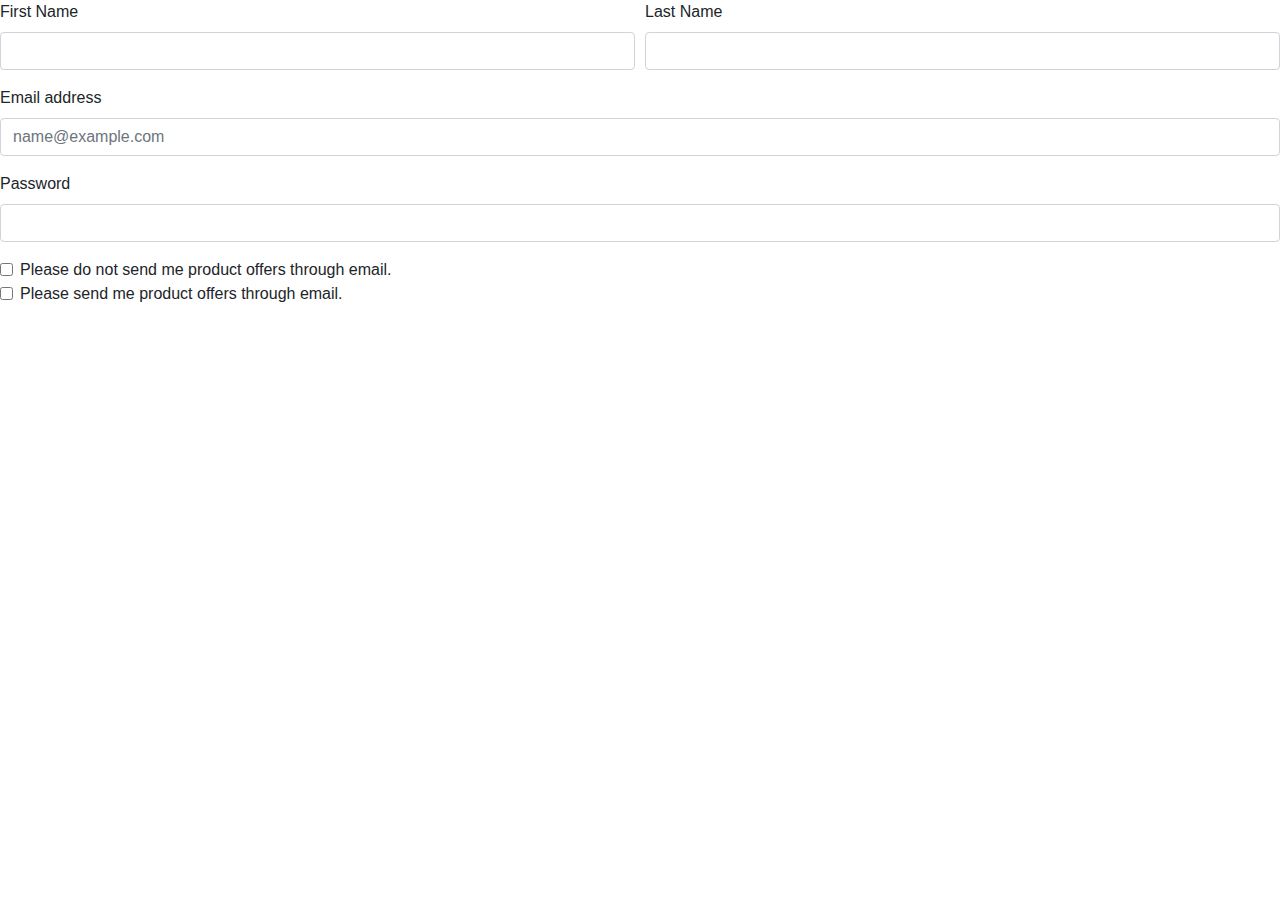
==== index.html @ d422cf46 "project update" ====
<!DOCTYPE html>
<html lang="en">
<head>
<!-- meta tags, links to css, etc. -->
<meta charset="utf-8">
<meta name="viewport" content="width=device-width, initial-scale=1, shrink-to-fit=no">

<title>Assignment 4</title>

<!-- Bootstrap CSS -->
<link rel="stylesheet" href="https://stackpath.bootstrapcdn.com/bootstrap/4.5.2/css/bootstrap.min.css" integrity="sha384-JcKb8q3iqJ61gNV9KGb8thSsNjpSL0n8PARn9HuZOnIxN0hoP+VmmDGMN5t9UJ0Z" crossorigin="anonymous">
<link rel="stylesheet" href="assets/css/styles.css">
</head>

<body>
<!-- visible content goes here -->
<form>
  <div class="form-row">
    <div class="form-group col-md-6">
      <label for="inputfname">First Name </label>
      <input type="fname" class="form-control" id="inputfname">
    </div>
    <div class="form-group col-md-6">
      <label for="inputlname">Last Name</label>
      <input type="lname" class="form-control" id="inputlname">
    </div>
  </div>

  <div class="form-group">
    <label for="exampleFormControlInput1">Email address</label>
    <input type="email" class="form-control" id="exampleFormControlInput1" placeholder="name@example.com">
  </div>

  <div class="form-group">
    <label for="inputPassword">Password</label>
    <input type="password" class="form-control" id="inputPassword">
  </div>

  <div class="form-check">
    <input class="form-check-input" type="checkbox" value="" id="defaultCheck1">
    <label class="form-check-label" for="defaultCheck1">
    Please do not send me product offers through email.
    </label>
  </div>

  <div class="form-check">
    <input class="form-check-input" type="checkbox" value="" id="defaultCheck2">
    <label class="form-check-label" for="defaultCheck2">
    Please send me product offers through email.
    </label>
  </div>
</form>





<!-- links to javascripts -->
<script src="https://code.jquery.com/jquery-3.5.1.slim.min.js" integrity="sha384-DfXdz2htPH0lsSSs5nCTpuj/zy4C+OGpamoFVy38MVBnE+IbbVYUew+OrCXaRkfj" crossorigin="anonymous"></script>
<script src="https://cdn.jsdelivr.net/npm/popper.js@1.16.1/dist/umd/popper.min.js" integrity="sha384-9/reFTGAW83EW2RDu2S0VKaIzap3H66lZH81PoYlFhbGU+6BZp6G7niu735Sk7lN" crossorigin="anonymous"></script>
<script src="https://stackpath.bootstrapcdn.com/bootstrap/4.5.2/js/bootstrap.min.js" integrity="sha384-B4gt1jrGC7Jh4AgTPSdUtOBvfO8shuf57BaghqFfPlYxofvL8/KUEfYiJOMMV+rV" crossorigin="anonymous"></script>
</body>
</html>
---- assets/css/styles.css ----
.center {
  display: block;
  margin-left: auto;
  margin-right: auto;
  width: 50%;
}
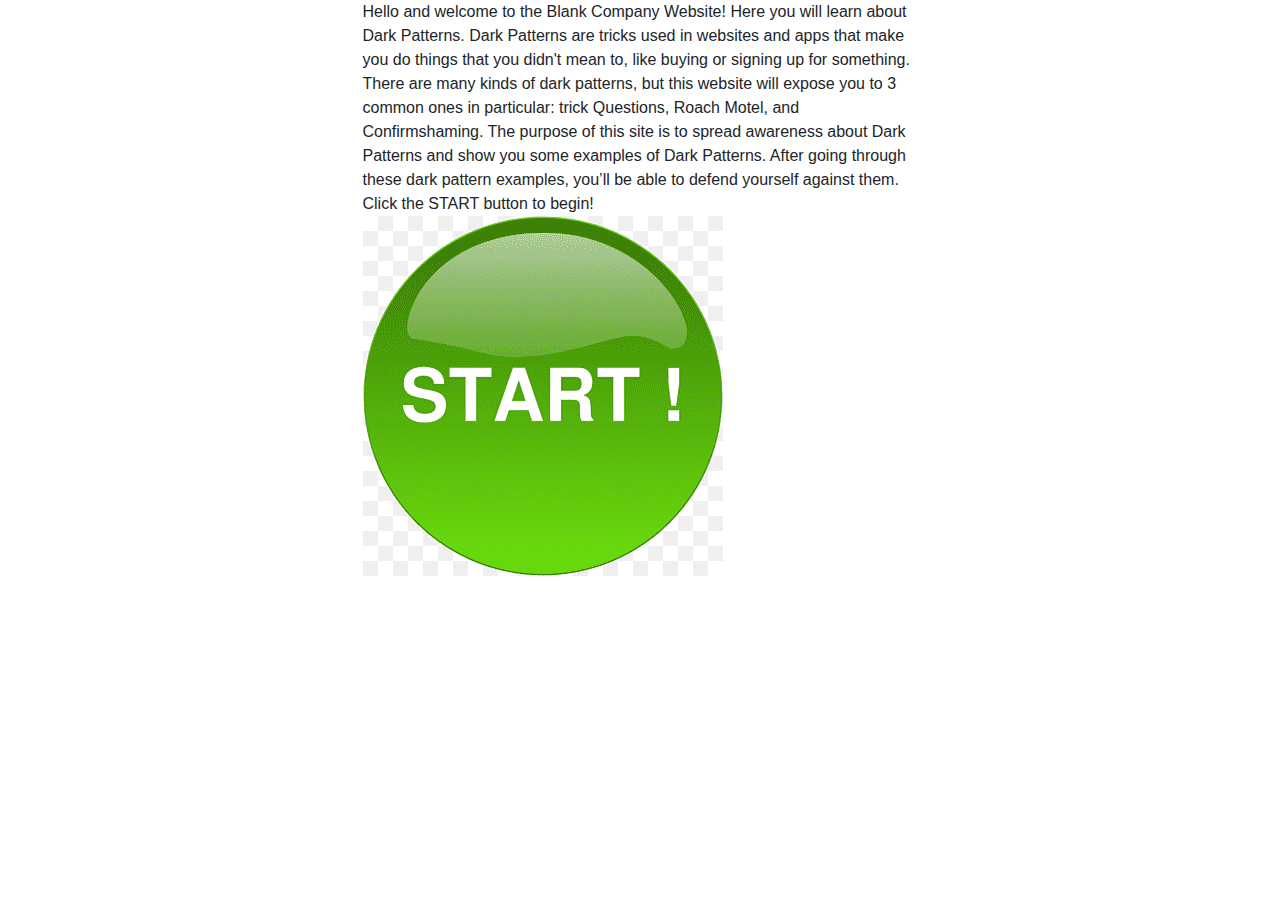
==== commit cb196f57: "got the modals working" ====
--- a/index.html
+++ b/index.html
@@ -13,43 +13,27 @@
 </head>
 
 <body>
-<!-- visible content goes here -->
-<form>
-  <div class="form-row">
-    <div class="form-group col-md-6">
-      <label for="inputfname">First Name </label>
-      <input type="fname" class="form-control" id="inputfname">
+  <div class="container">
+
+    <div class="row center">
+      <div class="">
+        Hello and welcome to the Blank Company Website! Here you will
+          learn about Dark Patterns. Dark Patterns are tricks used in websites
+          and apps that make you do things that you didn't mean to, like buying
+          or signing up for something. There are many kinds of dark patterns, but
+          this website will expose you to 3 common ones in particular: trick Questions,
+          Roach Motel, and Confirmshaming. The purpose of this site is to spread
+          awareness about Dark Patterns and show you some examples of Dark Patterns.
+          After going through these dark pattern examples, you’ll be able to defend
+          yourself against them. Click the START button to begin!
+      </div>
     </div>
-    <div class="form-group col-md-6">
-      <label for="inputlname">Last Name</label>
-      <input type="lname" class="form-control" id="inputlname">
+
+    <div class="row center">
+      <a href="./confirmShaming.html"><img src="./assets/img/startbutton.png" alt="start button"></a>
     </div>
   </div>
 
-  <div class="form-group">
-    <label for="exampleFormControlInput1">Email address</label>
-    <input type="email" class="form-control" id="exampleFormControlInput1" placeholder="name@example.com">
-  </div>
-
-  <div class="form-group">
-    <label for="inputPassword">Password</label>
-    <input type="password" class="form-control" id="inputPassword">
-  </div>
-
-  <div class="form-check">
-    <input class="form-check-input" type="checkbox" value="" id="defaultCheck1">
-    <label class="form-check-label" for="defaultCheck1">
-    Please do not send me product offers through email.
-    </label>
-  </div>
-
-  <div class="form-check">
-    <input class="form-check-input" type="checkbox" value="" id="defaultCheck2">
-    <label class="form-check-label" for="defaultCheck2">
-    Please send me product offers through email.
-    </label>
-  </div>
-</form>
 
 
 
--- a/assets/css/styles.css
+++ b/assets/css/styles.css
@@ -5,3 +5,15 @@
   margin-right: auto;
   width: 50%;
 }
+
+.twoColumns{
+    column-count: 1;
+}
+
+/* >= large devices */
+@media (min-width: 992px) {
+    .twoColumns{
+        column-gap: 30px;
+        column-count: 2;
+    }
+}
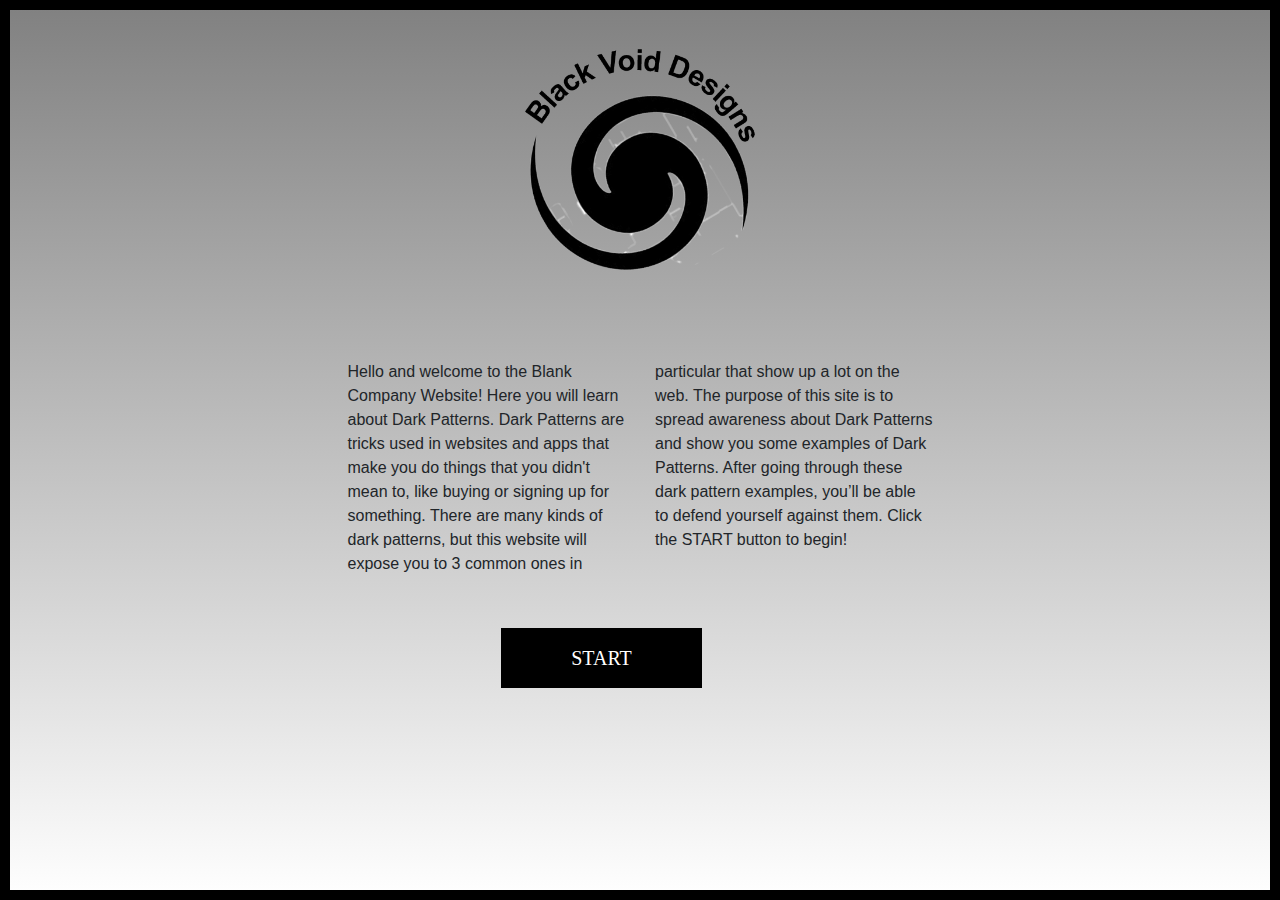
==== commit 3caac860: "finished project" ====
--- a/index.html
+++ b/index.html
@@ -5,7 +5,7 @@
 <meta charset="utf-8">
 <meta name="viewport" content="width=device-width, initial-scale=1, shrink-to-fit=no">
 
-<title>Assignment 4</title>
+<title>Final Project DIG245</title>
 
 <!-- Bootstrap CSS -->
 <link rel="stylesheet" href="https://stackpath.bootstrapcdn.com/bootstrap/4.5.2/css/bootstrap.min.css" integrity="sha384-JcKb8q3iqJ61gNV9KGb8thSsNjpSL0n8PARn9HuZOnIxN0hoP+VmmDGMN5t9UJ0Z" crossorigin="anonymous">
@@ -14,23 +14,26 @@
 
 <body>
   <div class="container">
+    <div class="row center">
+      <div class="col">
+          <img class = "logosize" src="./designs/logo.png" alt="logo">
+      </div>
 
-    <div class="row center">
-      <div class="">
+    <div class="row">
+      <div class="twoColumns">
         Hello and welcome to the Blank Company Website! Here you will
           learn about Dark Patterns. Dark Patterns are tricks used in websites
           and apps that make you do things that you didn't mean to, like buying
           or signing up for something. There are many kinds of dark patterns, but
-          this website will expose you to 3 common ones in particular: trick Questions,
-          Roach Motel, and Confirmshaming. The purpose of this site is to spread
-          awareness about Dark Patterns and show you some examples of Dark Patterns.
+          this website will expose you to 3 common ones in particular that show up a lot on the web. 
+          The purpose of this site is to spread awareness about Dark Patterns and show you some examples of Dark Patterns.
           After going through these dark pattern examples, you’ll be able to defend
           yourself against them. Click the START button to begin!
       </div>
     </div>
 
-    <div class="row center">
-      <a href="./confirmShaming.html"><img src="./assets/img/startbutton.png" alt="start button"></a>
+    <div class="row center mt-5">
+      <a href="./preCS.html" class="button" style="color: white;">START</a>
     </div>
   </div>
 
--- a/assets/css/styles.css
+++ b/assets/css/styles.css
@@ -1,4 +1,11 @@
 
+body{
+    border: 10px;
+    border-color: black;
+    border-style: solid;
+    min-height: 100vh;
+    background-image: linear-gradient(180deg, grey, white);
+}
 .center {
   display: block;
   margin-left: auto;
@@ -17,3 +24,78 @@
         column-count: 2;
     }
 }
+
+.logosize{
+    max-width: 100%;
+    max-height: 100%;
+}
+
+.cstext1{
+    text-align: center;
+    font-family: Garamond;
+    font-weight: 100%;
+    font-size: 40px;
+}
+
+.cstext2{
+    text-align: center;
+    font-family: Garamond;
+    font-size: 100px;
+}
+
+.cstext3{
+    text-align: center;
+    font-family: Garamond;
+    font-size: 35px;
+}
+
+.cstext4{
+    text-align: center;
+    font-family: Garamond;
+    font-size: 30px;
+    font-style: italic;
+}
+
+.cstext5{
+    text-align: center;
+    font-family: Garamond;
+    font-size: 13px;
+    margin: 0;
+    text-decoration: underline;
+    color: black;
+}
+
+.cstext6{
+    text-align: center;
+    font-family: Garamond;
+    font-size: 8px;
+    margin: 0;
+}
+
+.emailbox{
+    border-radius: 0%;
+    border-color: black;
+    text-align: center;
+    width: 300px;
+    align-self: center;
+    margin-left: auto;
+    margin-right: auto;
+}
+
+.button {
+    background-color: black;
+    border: none;
+    color: white;
+    padding: 15px 70px;
+    text-align: center;
+    text-decoration: none;
+    display: inline-block;
+    font-size: 16px;
+    margin: 4px 2px;
+    cursor: pointer;
+    font-size: 20px;
+    font-family: Garamond;
+    margin-left: auto;
+    margin-right: auto;
+  }
+
